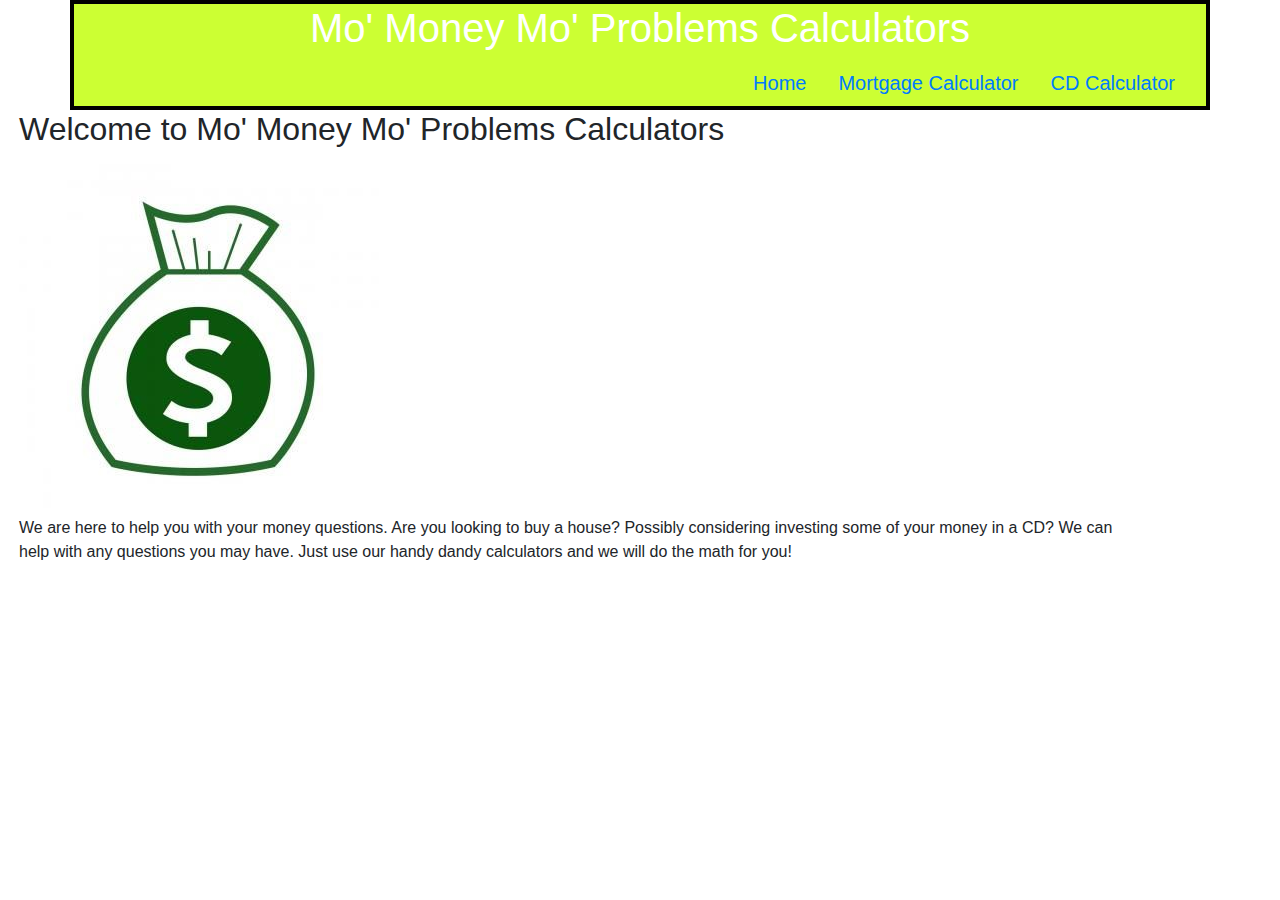
==== index.html @ 91e16a6c "created home page" ====
<!doctype html>
<html lang="en">
  <head>
    <!-- Required meta tags -->
    <meta charset="utf-8">
    <meta name="viewport" content="width=device-width, initial-scale=1, shrink-to-fit=no">

    <!-- Bootstrap CSS -->
    <link rel="stylesheet" href="https://stackpath.bootstrapcdn.com/bootstrap/4.3.1/css/bootstrap.min.css" integrity="sha384-ggOyR0iXCbMQv3Xipma34MD+dH/1fQ784/j6cY/iJTQUOhcWr7x9JvoRxT2MZw1T" crossorigin="anonymous">
    <!-- personalized CSS-->
    <link rel="stylesheet" href="css/template.css">
    <title>Mo' Money Mo' Problems Calculators</title>
  </head>
  
  <body>
  <!-- this will be the main heading and navigation bar on the page-->
    <section class="container header">
        <h1>Mo' Money Mo' Problems Calculators</h1> 
        <nav>
        <ul class="nav justify-content-end" id="navigation">
                <li class="nav-item">
                  <a class="nav-link active" href="#">Home</a>
                </li>
                <li class="nav-item">
                  <a class="nav-link" href="#">Mortgage Calculator</a>
                </li>
                <li class="nav-item">
                  <a class="nav-link" href="#">CD Calculator</a>
                </li>
        </ul>
    </nav>
    </section>

    <!-- this portion of the page will display an image and contain a description of the website-->
    <section>
        <div class ="container mx-1 intro">
            <h2 class="intro">Welcome to Mo' Money Mo' Problems Calculators</h2>
            <img id=" moneybag" src="img/dollar_sign.jpg" alt="a bag of money with a dollar sign on the bag">
            <p>We are here to help you with your money questions. Are you looking to buy a house? Possibly considering investing some of your money in a CD?  We can help with any questions you may have.  Just use our handy dandy calculators and we will do the math for you!</p>
        
        </div>
    </section>
    

    <!-- Optional JavaScript -->
    <!-- jQuery first, then Popper.js, then Bootstrap JS -->
    <script src="https://code.jquery.com/jquery-3.3.1.slim.min.js" integrity="sha384-q8i/X+965DzO0rT7abK41JStQIAqVgRVzpbzo5smXKp4YfRvH+8abtTE1Pi6jizo" crossorigin="anonymous"></script>
    <script src="https://cdnjs.cloudflare.com/ajax/libs/popper.js/1.14.7/umd/popper.min.js" integrity="sha384-UO2eT0CpHqdSJQ6hJty5KVphtPhzWj9WO1clHTMGa3JDZwrnQq4sF86dIHNDz0W1" crossorigin="anonymous"></script>
    <script src="https://stackpath.bootstrapcdn.com/bootstrap/4.3.1/js/bootstrap.min.js" integrity="sha384-JjSmVgyd0p3pXB1rRibZUAYoIIy6OrQ6VrjIEaFf/nJGzIxFDsf4x0xIM+B07jRM" crossorigin="anonymous"></script>
  </body>
</html>
---- css/template.css ----
.header{
    font-size:20px;
    color:#ffffff;
    background-color:#ccff33;
    border: 4px solid black;
    text-align:center;
}

#navigation{
    color:#ffffff;
}
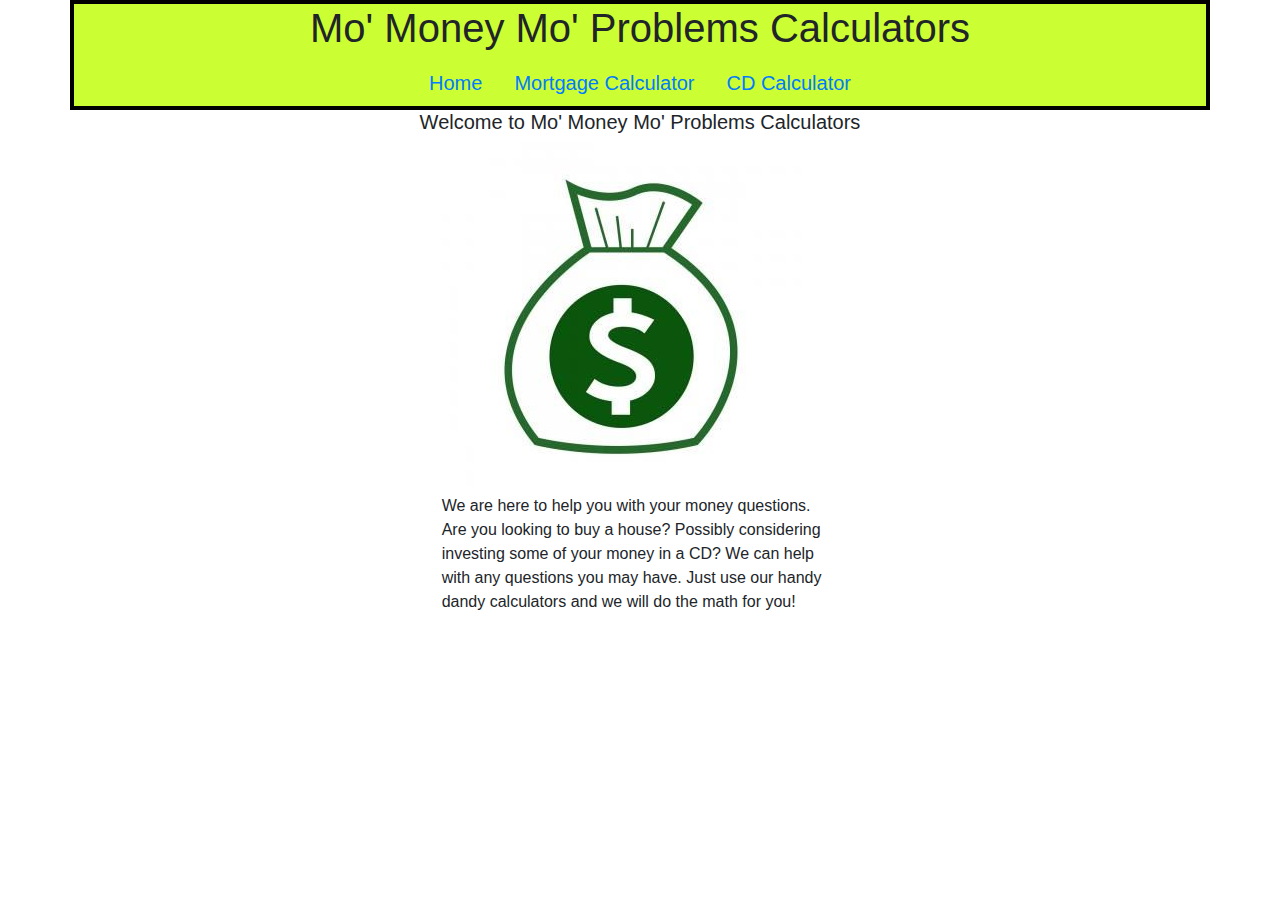
==== commit 7883ca1d: "final changes and corrections made" ====
--- a/index.html
+++ b/index.html
@@ -8,7 +8,7 @@
     <!-- Bootstrap CSS -->
     <link rel="stylesheet" href="https://stackpath.bootstrapcdn.com/bootstrap/4.3.1/css/bootstrap.min.css" integrity="sha384-ggOyR0iXCbMQv3Xipma34MD+dH/1fQ784/j6cY/iJTQUOhcWr7x9JvoRxT2MZw1T" crossorigin="anonymous">
     <!-- personalized CSS-->
-    <link rel="stylesheet" href="css/template.css">
+    <link rel="stylesheet" href="css/home.css">
     <title>Mo' Money Mo' Problems Calculators</title>
   </head>
   
@@ -17,27 +17,27 @@
     <section class="container header">
         <h1>Mo' Money Mo' Problems Calculators</h1> 
         <nav>
-        <ul class="nav justify-content-end" id="navigation">
+        <ul class="nav justify-content-center" id="navigation">
                 <li class="nav-item">
-                  <a class="nav-link active" href="#">Home</a>
+                  <a class="nav-link active" href="index.html">Home</a>
                 </li>
                 <li class="nav-item">
-                  <a class="nav-link" href="#">Mortgage Calculator</a>
+                  <a class="nav-link" href="mortgage.html">Mortgage Calculator</a>
                 </li>
                 <li class="nav-item">
-                  <a class="nav-link" href="#">CD Calculator</a>
+                  <a class="nav-link" href="deposit.html">CD Calculator</a>
                 </li>
         </ul>
     </nav>
     </section>
 
     <!-- this portion of the page will display an image and contain a description of the website-->
+    <main>
     <section>
-        <div class ="container mx-1 intro">
-            <h2 class="intro">Welcome to Mo' Money Mo' Problems Calculators</h2>
-            <img id=" moneybag" src="img/dollar_sign.jpg" alt="a bag of money with a dollar sign on the bag">
+      <h2 id="intro">Welcome to Mo' Money Mo' Problems Calculators</h2>
+       <div class="col-md-4 intro align-content-center">
+            <img id="moneybag" src="img/dollar_sign.jpg" alt="a bag of money with a dollar sign on the bag">
             <p>We are here to help you with your money questions. Are you looking to buy a house? Possibly considering investing some of your money in a CD?  We can help with any questions you may have.  Just use our handy dandy calculators and we will do the math for you!</p>
-        
         </div>
     </section>
     
@@ -47,5 +47,6 @@
     <script src="https://code.jquery.com/jquery-3.3.1.slim.min.js" integrity="sha384-q8i/X+965DzO0rT7abK41JStQIAqVgRVzpbzo5smXKp4YfRvH+8abtTE1Pi6jizo" crossorigin="anonymous"></script>
     <script src="https://cdnjs.cloudflare.com/ajax/libs/popper.js/1.14.7/umd/popper.min.js" integrity="sha384-UO2eT0CpHqdSJQ6hJty5KVphtPhzWj9WO1clHTMGa3JDZwrnQq4sF86dIHNDz0W1" crossorigin="anonymous"></script>
     <script src="https://stackpath.bootstrapcdn.com/bootstrap/4.3.1/js/bootstrap.min.js" integrity="sha384-JjSmVgyd0p3pXB1rRibZUAYoIIy6OrQ6VrjIEaFf/nJGzIxFDsf4x0xIM+B07jRM" crossorigin="anonymous"></script>
-  </body>
+    </main>  
+</body>
 </html>--- a/css/home.css
+++ b/css/home.css
@@ -0,0 +1,34 @@
+.header{
+    font-size:20px;
+    background-color:#ccff33;
+    border: 4px solid black;
+    text-align:center;
+}
+
+h1#header{
+    font-size:30px;
+}
+
+#intro{
+    margin: 0 auto;
+    font-size:25px;
+    text-align:center;
+}
+
+.intro{
+    margin:0 auto;
+    
+}
+/* Extra small devices (phones, 600px and down) */
+@media only screen and (max-width: 600px) {
+   #intro{
+       font-size:15px;
+   }
+}
+
+/* Small devices (portrait tablets and large phones, 600px and up) */
+@media only screen and (min-width: 600px){
+    #intro{
+        font-size:20px;
+    }
+}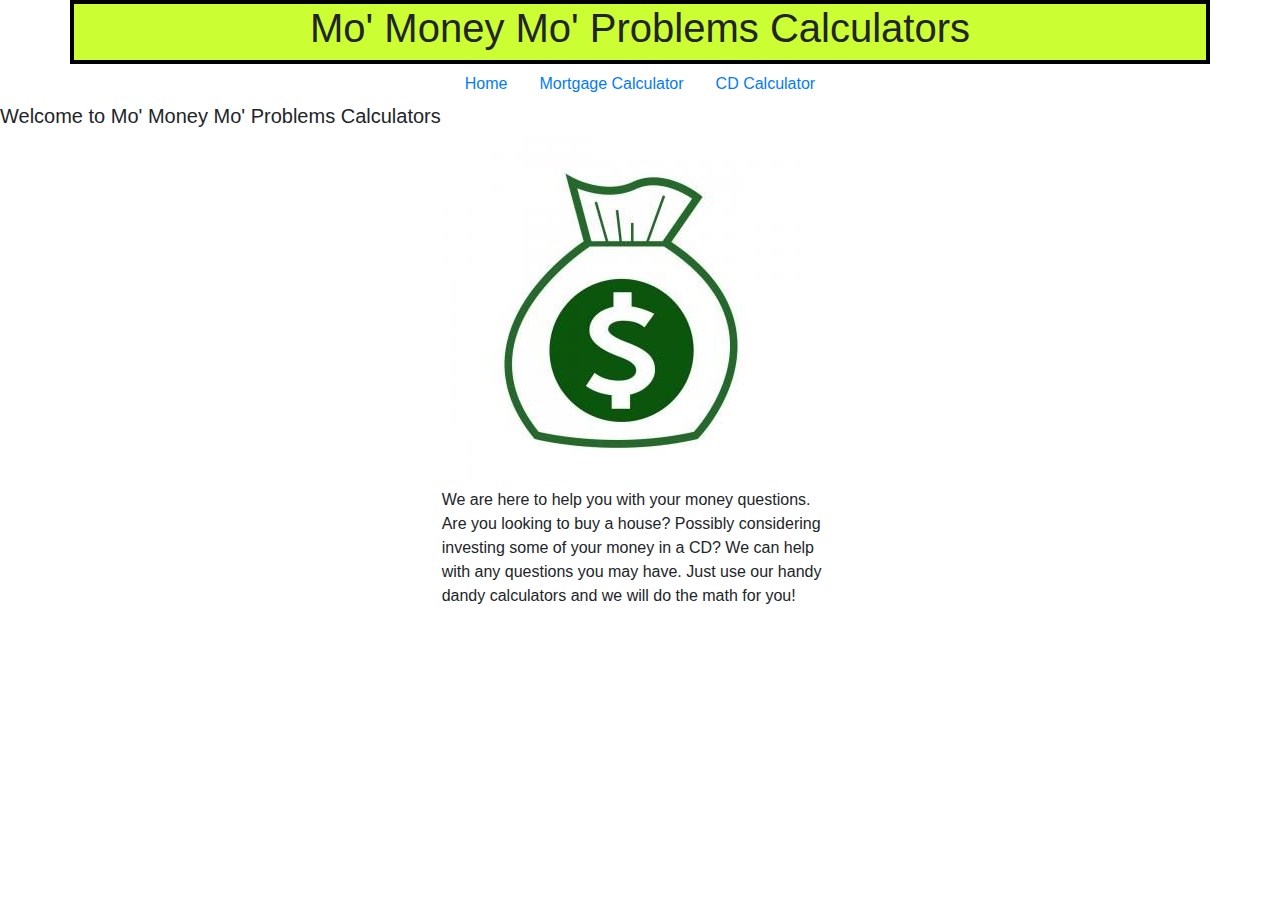
==== commit 0c818e4c: "revisions to fridays project" ====
--- a/index.html
+++ b/index.html
@@ -8,15 +8,18 @@
     <!-- Bootstrap CSS -->
     <link rel="stylesheet" href="https://stackpath.bootstrapcdn.com/bootstrap/4.3.1/css/bootstrap.min.css" integrity="sha384-ggOyR0iXCbMQv3Xipma34MD+dH/1fQ784/j6cY/iJTQUOhcWr7x9JvoRxT2MZw1T" crossorigin="anonymous">
     <!-- personalized CSS-->
+    <link rel="stylesheet" href="css/site.css">
     <link rel="stylesheet" href="css/home.css">
     <title>Mo' Money Mo' Problems Calculators</title>
   </head>
   
   <body>
   <!-- this will be the main heading and navigation bar on the page-->
-    <section class="container header">
+    <header class="container header">
         <h1>Mo' Money Mo' Problems Calculators</h1> 
-        <nav>
+    </header>
+
+    <nav>
         <ul class="nav justify-content-center" id="navigation">
                 <li class="nav-item">
                   <a class="nav-link active" href="index.html">Home</a>
@@ -29,8 +32,7 @@
                 </li>
         </ul>
     </nav>
-    </section>
-
+   
     <!-- this portion of the page will display an image and contain a description of the website-->
     <main>
     <section>
--- a/css/site.css
+++ b/css/site.css
@@ -0,0 +1,35 @@
+.header{
+    font-size:20px;
+    background-color:#ccff33;
+    border: 4px solid black;
+    text-align:center;
+}
+
+h1#header{
+    font-size:30px;
+}
+
+#intro{
+    margin: 0 auto;
+   font-size:25px;
+}
+
+.intro{
+    margin:0 auto;
+    
+}
+
+/* Extra small devices (phones, 600px and down) */
+@media only screen and (max-width: 600px) {
+    #intro{
+        font-size:15px;
+    }
+ 
+ }
+ 
+ /* Small devices (portrait tablets and large phones, 600px and up) */
+ @media only screen and (min-width: 600px){
+     #intro{
+         font-size:20px;
+     }
+ }--- a/css/home.css
+++ b/css/home.css
@@ -1,34 +1 @@
-.header{
-    font-size:20px;
-    background-color:#ccff33;
-    border: 4px solid black;
-    text-align:center;
-}
 
-h1#header{
-    font-size:30px;
-}
-
-#intro{
-    margin: 0 auto;
-    font-size:25px;
-    text-align:center;
-}
-
-.intro{
-    margin:0 auto;
-    
-}
-/* Extra small devices (phones, 600px and down) */
-@media only screen and (max-width: 600px) {
-   #intro{
-       font-size:15px;
-   }
-}
-
-/* Small devices (portrait tablets and large phones, 600px and up) */
-@media only screen and (min-width: 600px){
-    #intro{
-        font-size:20px;
-    }
-}